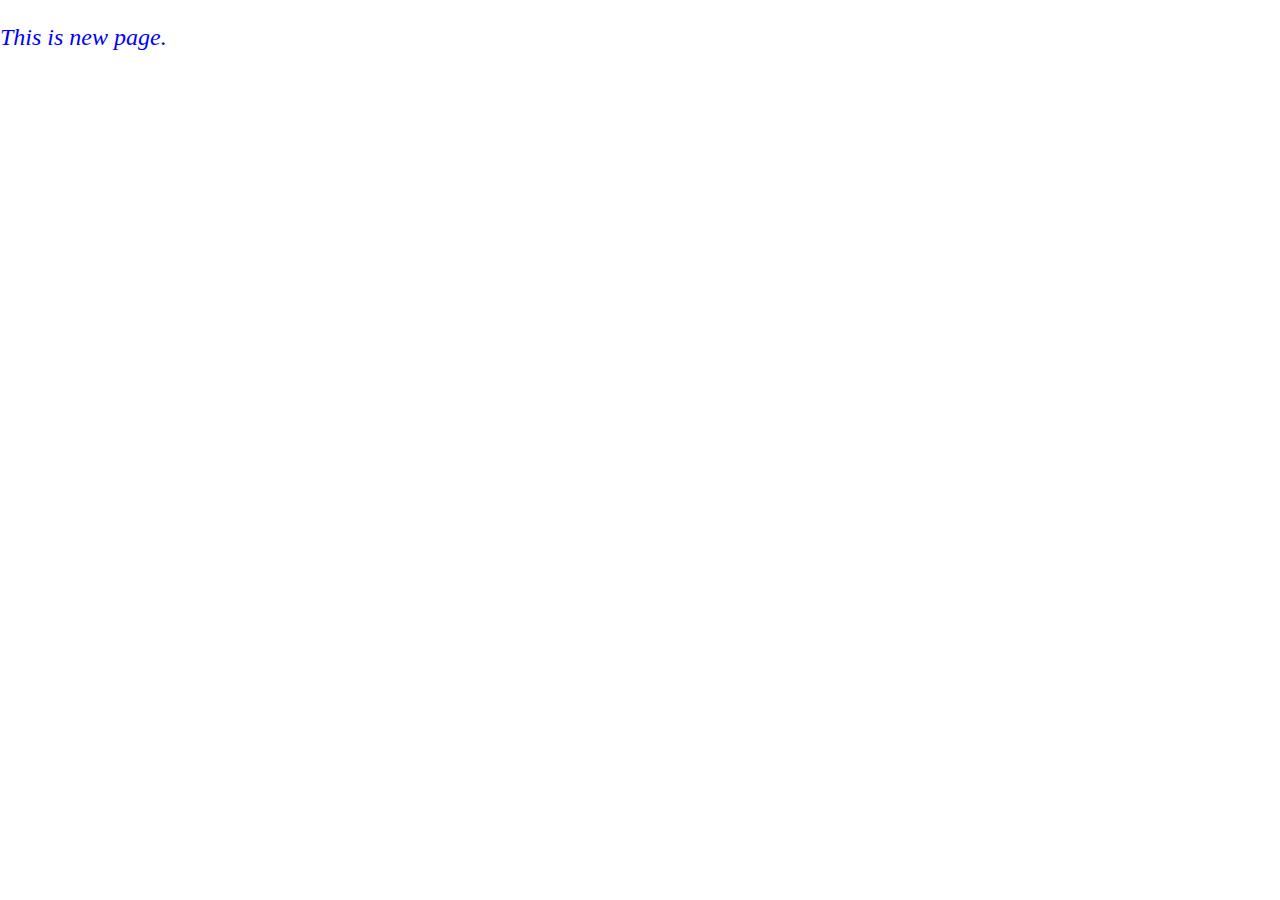
==== about.html @ ff768cdd "Header & footer change" ====
<!doctype html>
<html lang="en">
<head>
  <meta charset="utf-8">
  <link href="style.css" rel="stylesheet" />

  <title>aimalsayeq</title>
  <meta name="description" content="About">

  <meta name="author" content="Aimal Sayeq">
  <head></head>



  <body>

<p>This is new page.</p>
  </body>
  </html>
---- style.css ----
p{
  color: blue;
  font-style: italic;
  font-size: 24px;
}
h1{
  color: blue;

}
body{
  background-color: white;
  margin: 0;
}

.profile-picture{
  width: 350px;
  height: 350px;
  max-width: 100%

  }
  .header{
    overflow: hidden;
    background-color: green;
    padding: 20px 10px;
    text-align: center;
  }





.footer{
  position: fixed;
  left: 0;
  bottom: 0;
  width: 100%;
  background-color: black;
  color: white;
  text-align: center;

}
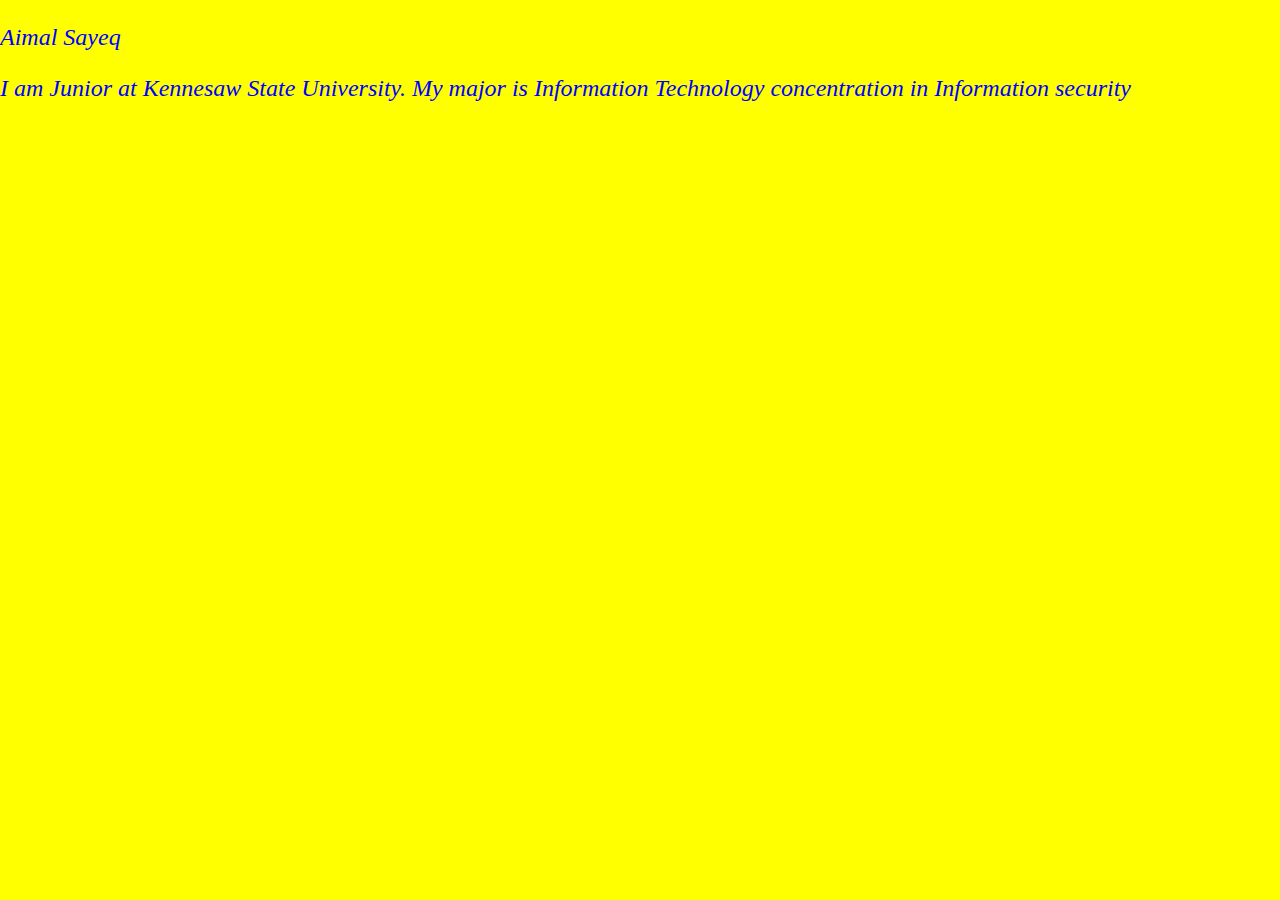
==== commit 5c0eca1e: "update" ====
--- a/about.html
+++ b/about.html
@@ -3,6 +3,7 @@
 <head>
   <meta charset="utf-8">
   <link href="style.css" rel="stylesheet" />
+  <link href="about.css" rel="stylesheet" />
 
   <title>aimalsayeq</title>
   <meta name="description" content="About">
@@ -14,6 +15,7 @@
 
   <body>
 
-<p>This is new page.</p>
+<p>Aimal Sayeq</p> <p>I am Junior at Kennesaw State University. My major is Information Technology concentration in Information
+  security</p> 
   </body>
   </html>
--- a/style.css
+++ b/style.css
@@ -5,6 +5,9 @@
 }
 h1{
   color: blue;
+  width: 100%;
+  height: 20px;
+  background-color: red;
 
 }
 body{
@@ -23,19 +26,64 @@
     background-color: green;
     padding: 20px 10px;
     text-align: center;
+    display: grid;
+    grid-template-rows: 50% 50%;
+    grid-template-areas:
+      "header"
+      "navbar";
+    height: 100px;
+    padding: 0;
+
   }
+.title{
+  grid-area: header;
+  background-color: yellow;
+
+}
+.navbar{
+  grid-area: navbar;
+  display: grid;
+  grid-template-columns: 70% 10% 10% 10%;
+  grid-template-rows: 100%;
+  background-color: blue;
+  /* grid-template-areas: "empty" "home" "about" "contacts" */
+}
+.empty{
+  /* grid-area: empty; */
+}
+.home{
+  /* grid-area: home; */
+  grid-column-start: 2;
+  grid-column-end: 3;
+}
+.about{
+  /* grid-area: about; */
+}
+.contacts{
+  /* grid-area: contacts; */
+}
 
 
 
 
 
-.footer{
+.index-footer, .contacts-footer{
   position: fixed;
   left: 0;
   bottom: 0;
   width: 100%;
-  background-color: black;
+  height: 50px;
+
   color: white;
   text-align: center;
 
 }
+.index-footer{
+    background-color: black;
+}
+.contacts-footer{
+    background-color: red;
+}
+about.footer{
+  background-color: black;
+}
--- a/about.css
+++ b/about.css
@@ -0,0 +1,3 @@
+body{
+  background-color: yellow;
+}
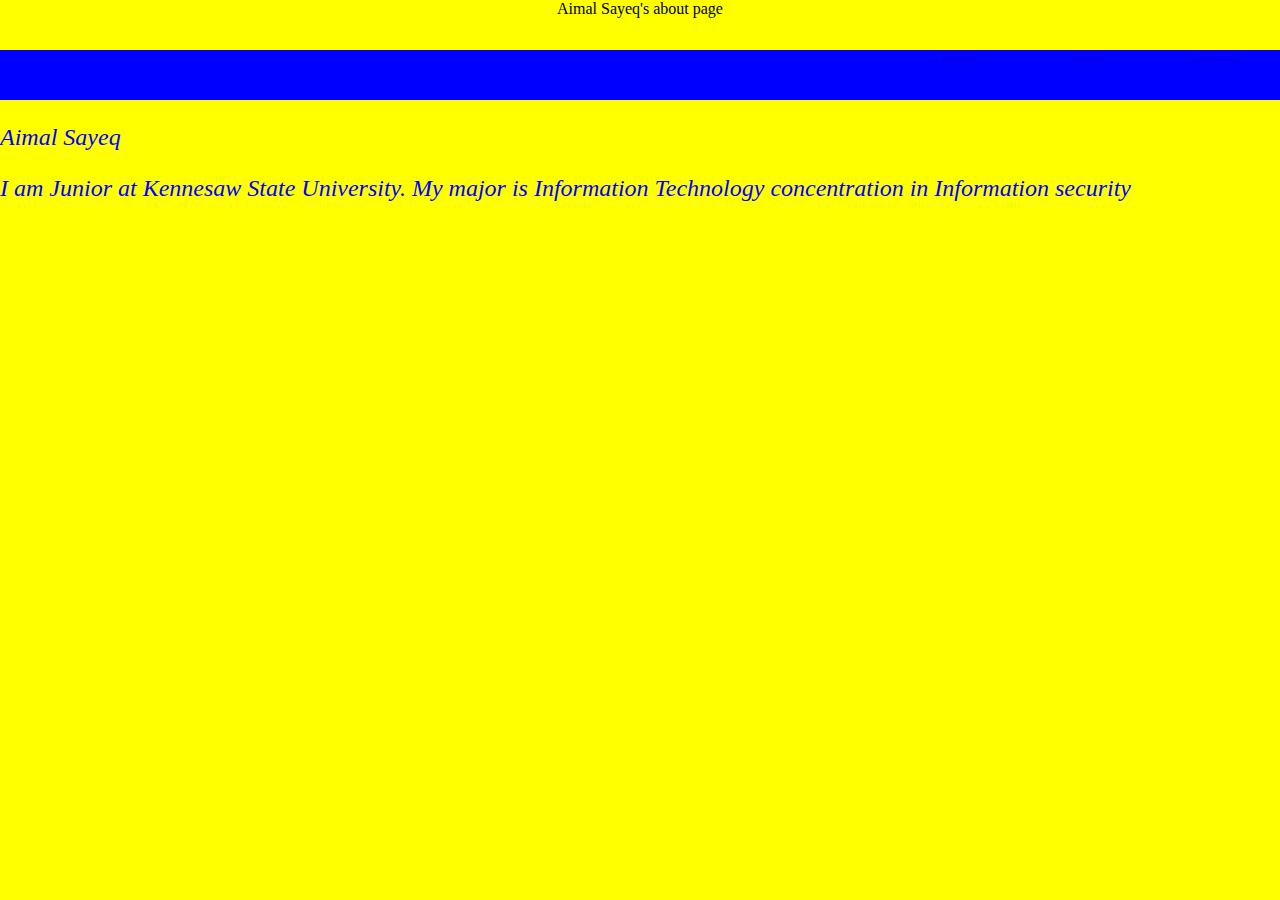
==== commit afe582cb: "links updated" ====
--- a/about.html
+++ b/about.html
@@ -14,8 +14,17 @@
 
 
   <body>
+    <div class="header">
+          <div class="title">Aimal Sayeq's about page</div>
+          <div class="navbar">
+            <div class="empty"></div>
+            <div class="home"><a href="index.html">home</a></div>
+            <div class="about"><a href="about.html">about</a></div>
+            <div class="contacts"><a href="contacts.html">contacts</a></div>
+          </div>
+        </div>
 
 <p>Aimal Sayeq</p> <p>I am Junior at Kennesaw State University. My major is Information Technology concentration in Information
-  security</p> 
+  security</p>
   </body>
   </html>
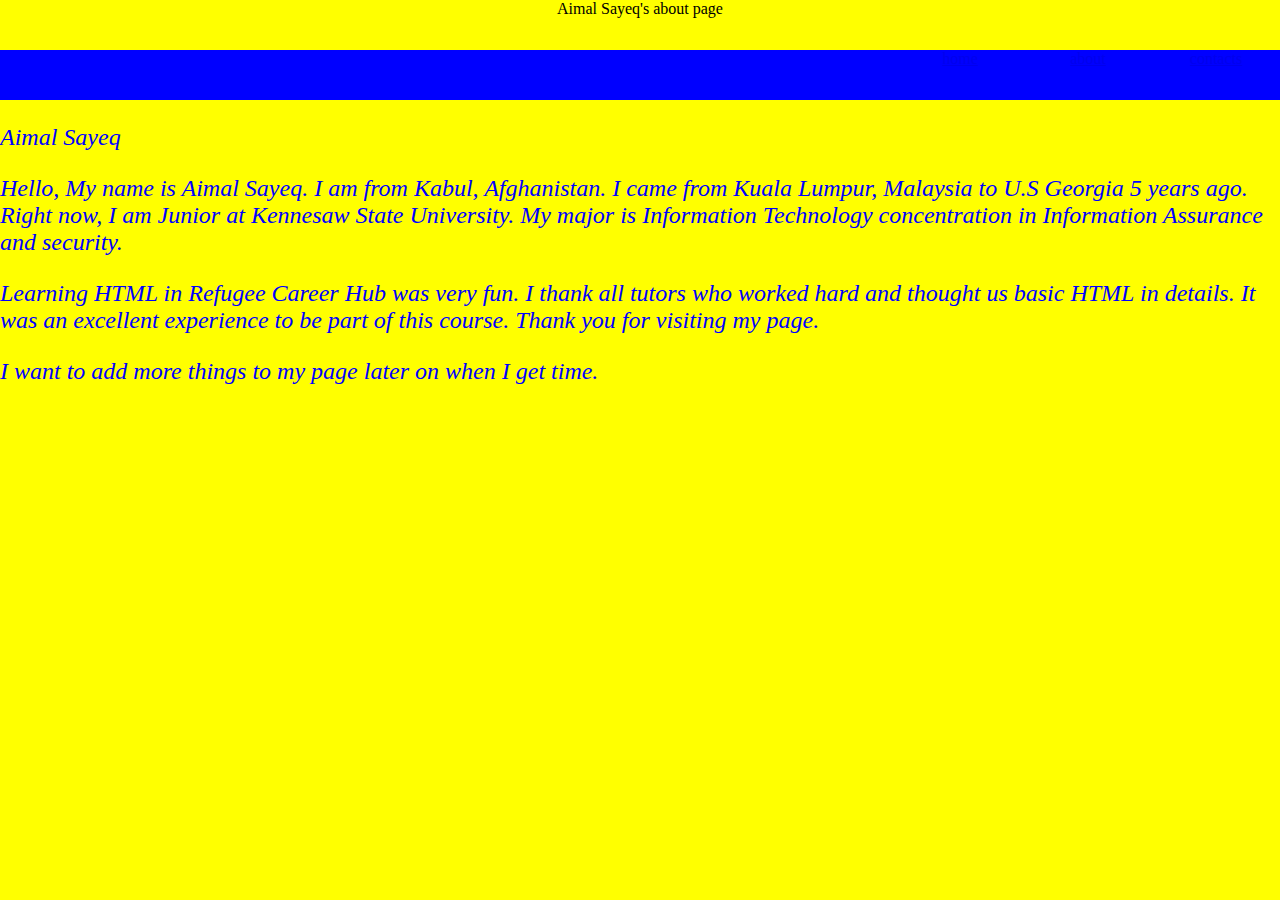
==== commit d6590a7f: "update" ====
--- a/about.html
+++ b/about.html
@@ -24,7 +24,7 @@
           </div>
         </div>
 
-<p>Aimal Sayeq</p> <p>I am Junior at Kennesaw State University. My major is Information Technology concentration in Information
-  security</p>
+<p>Aimal Sayeq</p> <p>Hello, My name is Aimal Sayeq. I am from Kabul, Afghanistan. I came from Kuala Lumpur, Malaysia to U.S Georgia 5 years ago. Right now, I am Junior at Kennesaw State University. My major is Information Technology concentration in Information Assurance and
+  security.</p><p> Learning HTML in Refugee Career Hub was very fun. I thank all tutors who worked hard and thought us basic HTML in details. It was an excellent experience to be part of this course. Thank you for visiting my page.</p> <p>I want to add more things to my page later on when I get time.</p>
   </body>
   </html>
--- a/style.css
+++ b/style.css
@@ -87,3 +87,10 @@
 about.footer{
   background-color: black;
 }
+html {
+  background: <a href="Kuala lumpur.jpg"</a> no-repeat center center fixed; 
+  -webkit-background-size: cover;
+  -moz-background-size: cover;
+  -o-background-size: cover;
+  background-size: cover;
+}
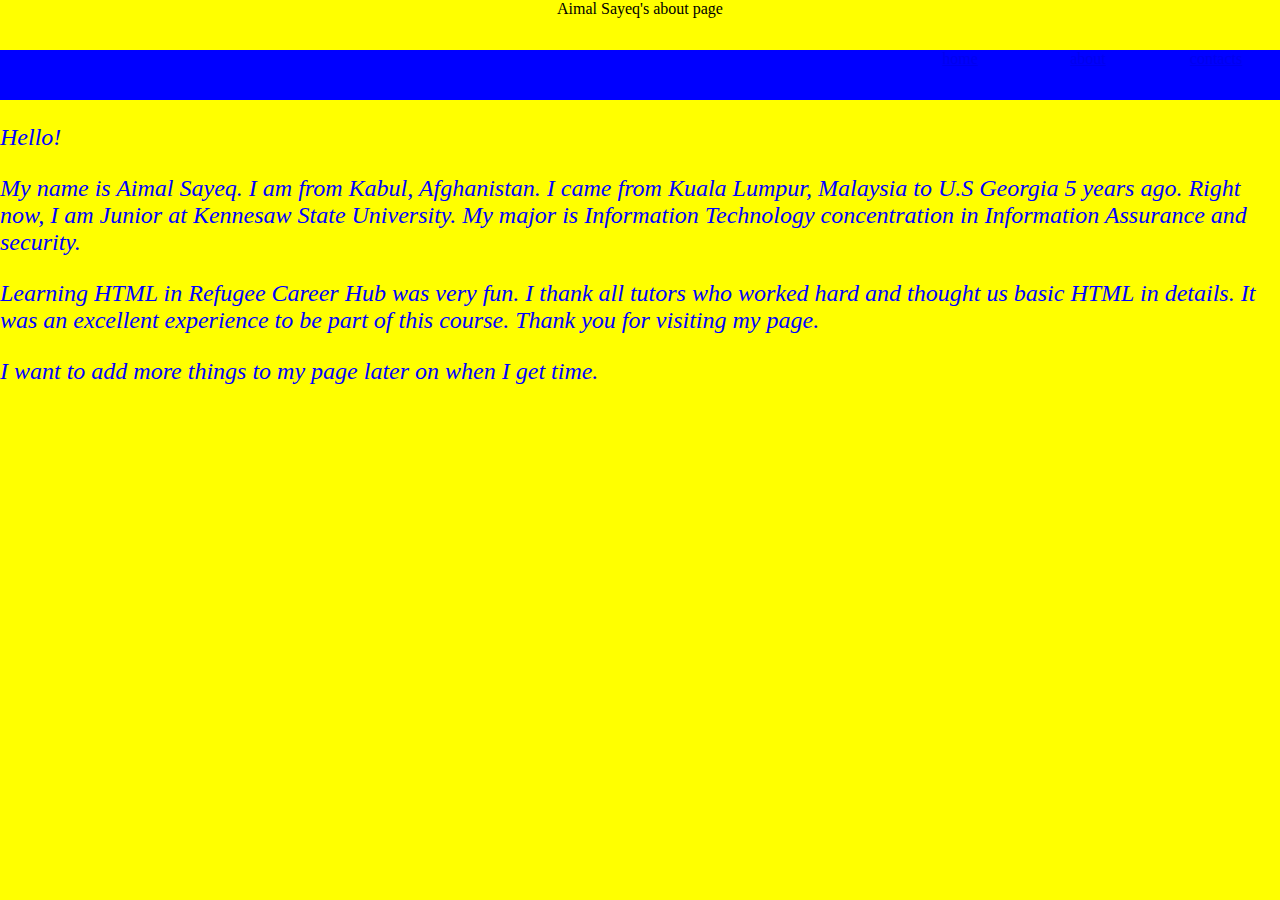
==== commit 4c54e804: "change" ====
--- a/about.html
+++ b/about.html
@@ -24,7 +24,7 @@
           </div>
         </div>
 
-<p>Aimal Sayeq</p> <p>Hello, My name is Aimal Sayeq. I am from Kabul, Afghanistan. I came from Kuala Lumpur, Malaysia to U.S Georgia 5 years ago. Right now, I am Junior at Kennesaw State University. My major is Information Technology concentration in Information Assurance and
+<p>Hello!</p> <p>My name is Aimal Sayeq. I am from Kabul, Afghanistan. I came from Kuala Lumpur, Malaysia to U.S Georgia 5 years ago. Right now, I am Junior at Kennesaw State University. My major is Information Technology concentration in Information Assurance and
   security.</p><p> Learning HTML in Refugee Career Hub was very fun. I thank all tutors who worked hard and thought us basic HTML in details. It was an excellent experience to be part of this course. Thank you for visiting my page.</p> <p>I want to add more things to my page later on when I get time.</p>
   </body>
   </html>
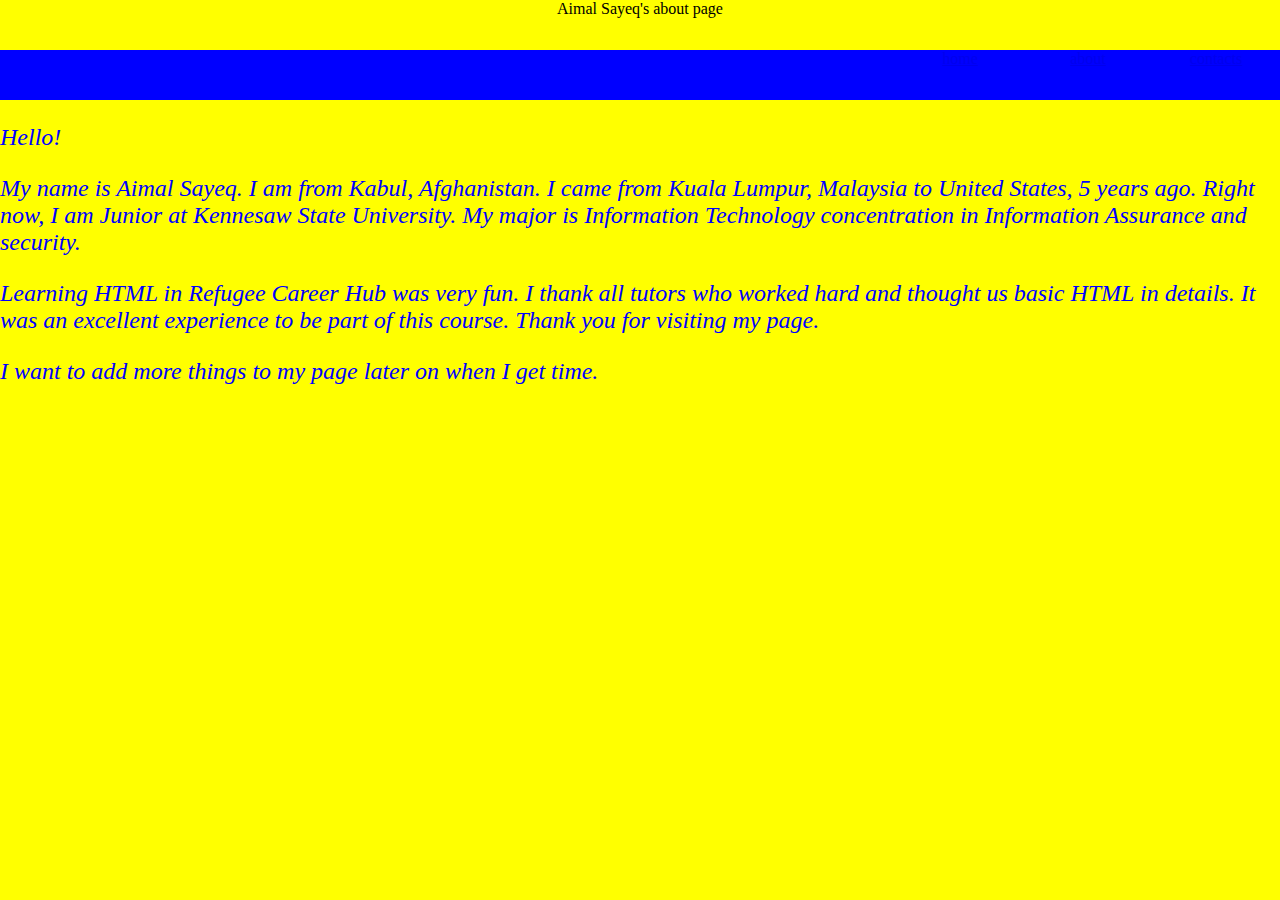
==== commit 2dfdefd1: "updated" ====
--- a/about.html
+++ b/about.html
@@ -24,7 +24,7 @@
           </div>
         </div>
 
-<p>Hello!</p> <p>My name is Aimal Sayeq. I am from Kabul, Afghanistan. I came from Kuala Lumpur, Malaysia to U.S Georgia 5 years ago. Right now, I am Junior at Kennesaw State University. My major is Information Technology concentration in Information Assurance and
+<p>Hello!</p> <p>My name is Aimal Sayeq. I am from Kabul, Afghanistan. I came from Kuala Lumpur, Malaysia to United States, 5 years ago. Right now, I am Junior at Kennesaw State University. My major is Information Technology concentration in Information Assurance and
   security.</p><p> Learning HTML in Refugee Career Hub was very fun. I thank all tutors who worked hard and thought us basic HTML in details. It was an excellent experience to be part of this course. Thank you for visiting my page.</p> <p>I want to add more things to my page later on when I get time.</p>
   </body>
   </html>
